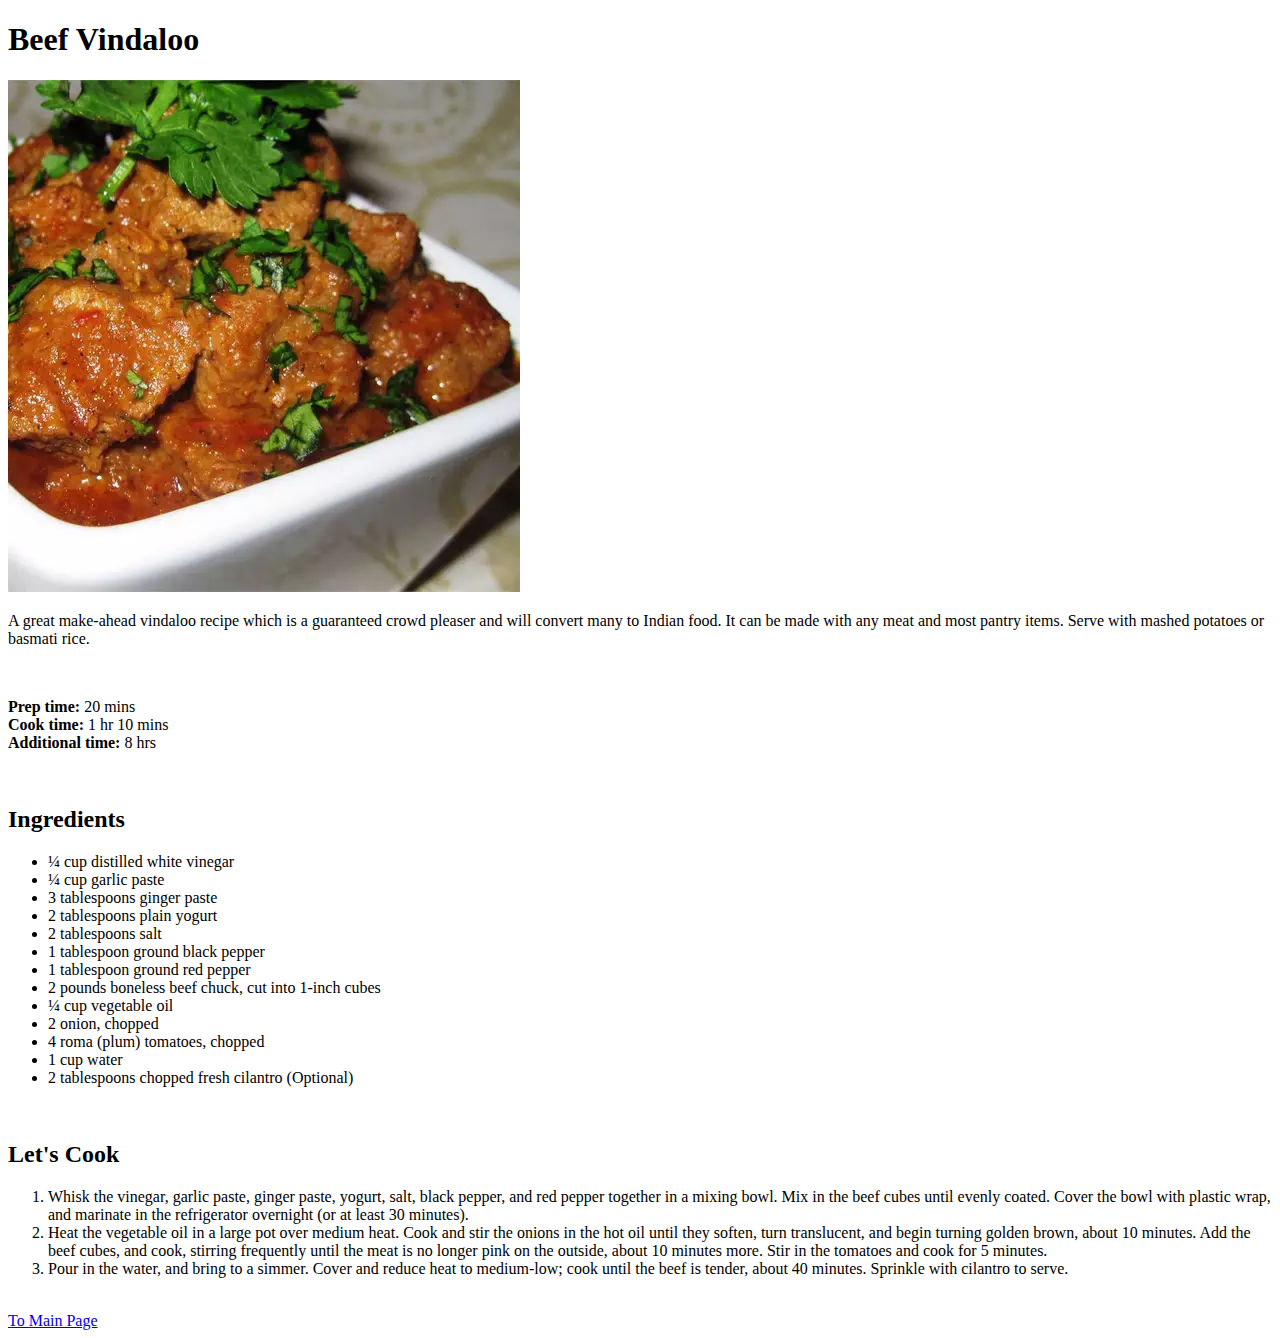
==== recipes/BeefVindaloo.html @ 7483aa1b "Add Beef Vindaloo" ====
<!DOCTYPE html>
<html>
    <head>
        <meta charset="utf-8">
        <title>Wonderful Recipes</title>
    </head>
    <body>
        <h1>Beef Vindaloo</h1>
        <img src="../images/BeefVindaloo.jpeg" alt="Image of Beef Vindaloo">
        <br>
        <p>A great make-ahead vindaloo recipe which is a guaranteed crowd pleaser and will convert many to Indian food. It can be made with any meat and most pantry items. Serve with mashed potatoes or basmati rice.</p>
        <br>
        <p>
            <strong>Prep time: </strong>20 mins
            <br>
            <strong>Cook time: </strong>1 hr 10 mins
            <br>
            <strong>Additional time: </strong>8 hrs
        </p>
        <br>
        <h2>Ingredients</h2>
        <ul>
            <li>¼ cup distilled white vinegar</li>
            <li>¼ cup garlic paste</li>
            <li>3 tablespoons ginger paste</li>
            <li>2 tablespoons plain yogurt</li>
            <li>2 tablespoons salt</li>
            <li>1 tablespoon ground black pepper</li>
            <li>1 tablespoon ground red pepper</li>
            <li>2 pounds boneless beef chuck, cut into 1-inch cubes</li>
            <li>¼ cup vegetable oil</li>
            <li>2 onion, chopped</li>
            <li>4 roma (plum) tomatoes, chopped</li>
            <li>1 cup water</li>
            <li>2 tablespoons chopped fresh cilantro (Optional)</li>
        </ul>
        <br>
        <h2>Let's Cook</h2>
        <ol>
            <li>Whisk the vinegar, garlic paste, ginger paste, yogurt, salt, black pepper, and red pepper together in a mixing bowl. Mix in the beef cubes until evenly coated. Cover the bowl with plastic wrap, and marinate in the refrigerator overnight (or at least 30 minutes).</li>
            <li>Heat the vegetable oil in a large pot over medium heat. Cook and stir the onions in the hot oil until they soften, turn translucent, and begin turning golden brown, about 10 minutes. Add the beef cubes, and cook, stirring frequently until the meat is no longer pink on the outside, about 10 minutes more. Stir in the tomatoes and cook for 5 minutes.</li>
            <li>Pour in the water, and bring to a simmer. Cover and reduce heat to medium-low; cook until the beef is tender, about 40 minutes. Sprinkle with cilantro to serve.</li>
        </ol>
        <br>
        <a href="../index.html">To Main Page</a>
    </body>
</html>
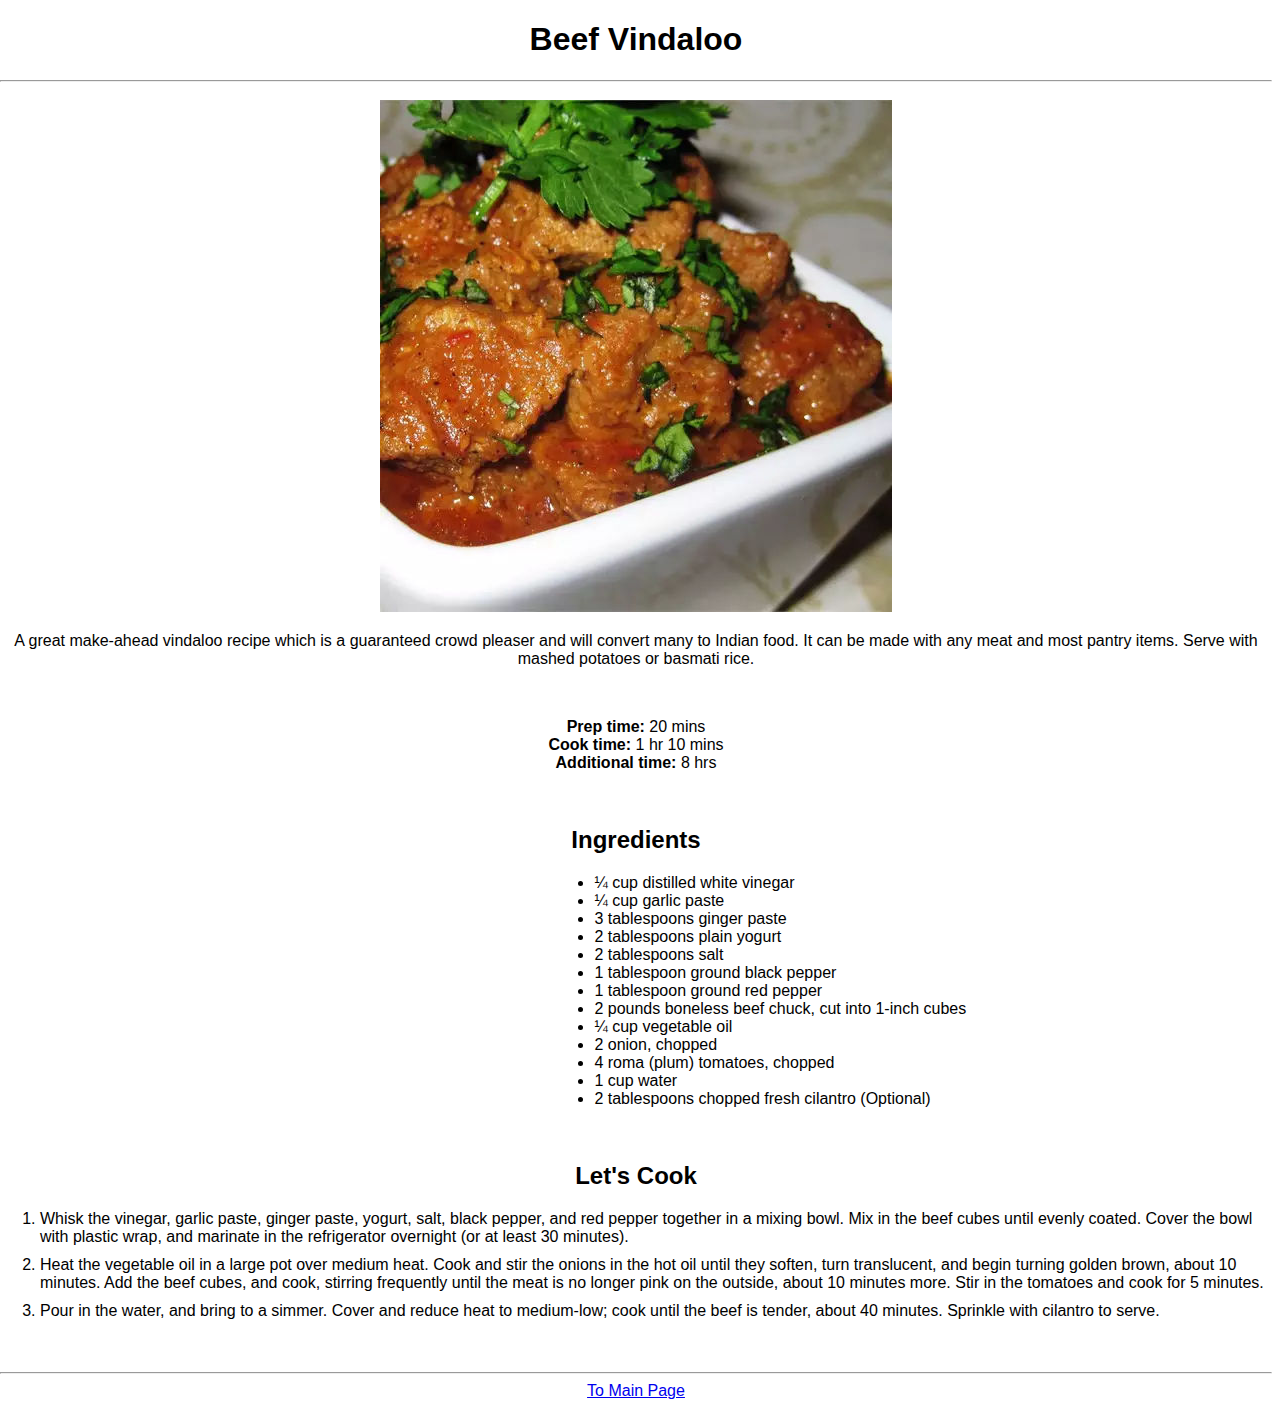
==== commit be74889c: "Add Styles to The Website and add style.css" ====
--- a/recipes/BeefVindaloo.html
+++ b/recipes/BeefVindaloo.html
@@ -3,9 +3,11 @@
     <head>
         <meta charset="utf-8">
         <title>Wonderful Recipes</title>
+        <link rel="stylesheet" href="../style.css">
     </head>
     <body>
         <h1>Beef Vindaloo</h1>
+        <hr>
         <img src="../images/BeefVindaloo.jpeg" alt="Image of Beef Vindaloo">
         <br>
         <p>A great make-ahead vindaloo recipe which is a guaranteed crowd pleaser and will convert many to Indian food. It can be made with any meat and most pantry items. Serve with mashed potatoes or basmati rice.</p>
@@ -42,6 +44,7 @@
             <li>Pour in the water, and bring to a simmer. Cover and reduce heat to medium-low; cook until the beef is tender, about 40 minutes. Sprinkle with cilantro to serve.</li>
         </ol>
         <br>
+        <hr>
         <a href="../index.html">To Main Page</a>
     </body>
 </html>--- a/style.css
+++ b/style.css
@@ -0,0 +1,32 @@
+* {
+    font-family: Arial, Helvetica, sans-serif;
+    text-align: center;
+    margin-left: 0px;
+}
+
+#topic {
+    text-align: center;
+}
+
+img {
+    padding-top: 10px;
+}
+
+ul li,
+ol li {
+    width: fit-content;
+    list-style-position: outside;
+    text-align: left;
+}
+
+ul li {
+    margin-left: 45%;  
+}
+
+ol li {
+    padding-bottom: 10px;
+}
+
+ol.add-margin {
+    margin-left: 40%;
+}